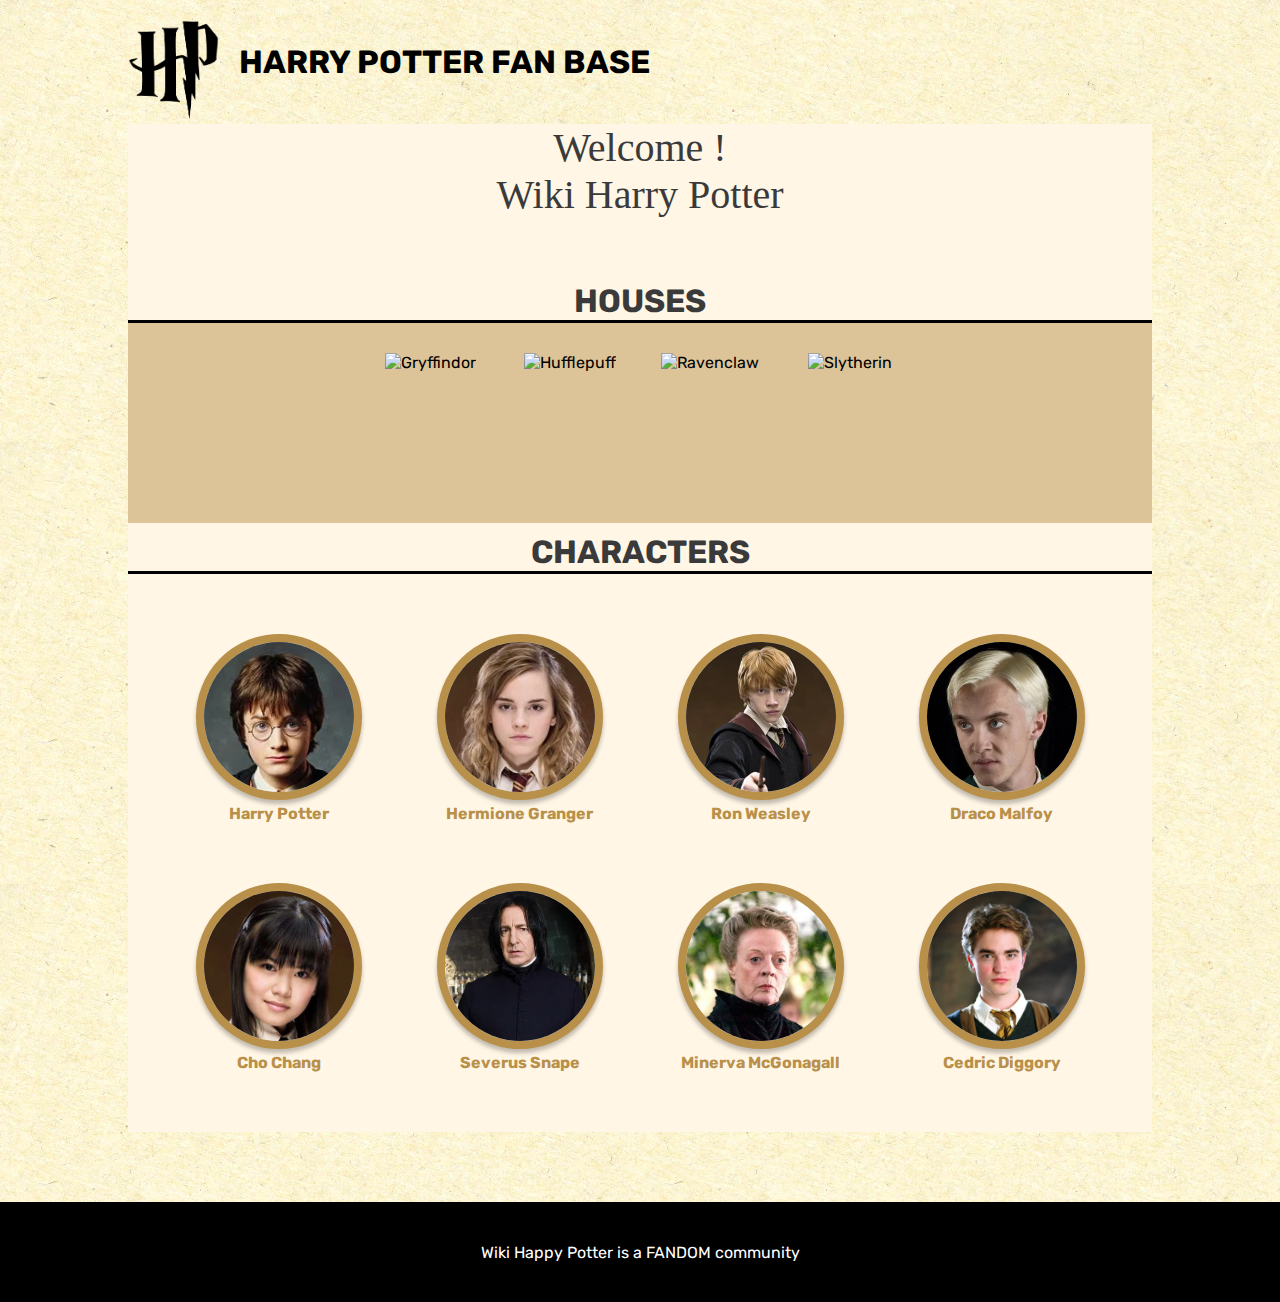
==== index.html @ 03e98438 "Partie 1.1" ====
<!DOCTYPE html>
<html lang="en">
  <head>
    <meta charset="UTF-8" />
    <meta name="viewport" content="width=device-width, initial-scale=1.0" />
    <link rel="stylesheet" href="./css/style.css" />
    <script src="./js/script.js" defer type="module"></script>
    <title>PRENOM - Harry Potter</title>
  </head>
  <body>
    <header class="header">
      <div class="header__right">
        <img src="./images/logo/logo.png" />
      </div>
      <div class="header__left">
        <h1>Harry Potter Fan base</h1>
   
        <img src="./images/menu.png" alt="" srcset="" />
      </div>
    </header>
    <main>
      <h2>
        Welcome !<br />
        Wiki Harry Potter
      </h2>
      <section>
        <h3>HOUSES</h3>
        <div class="houses">
          <div>
            <img src="./images/logo/gryffindor.png" alt="Gryffindor"/>
          </div>
          <div>
            <img src="./images/logo/hufflepuff.png" alt="Hufflepuff"/>
          </div>
          <div>
            <img src="./images/logo/ravenclaw.png" alt="Ravenclaw"/>
          </div> 
          <div>
            <img src="./images/logo/slytherin.png" alt="Slytherin"/>
          </div>
        </div>
      </section>
      <section>
        <h3>Characters</h3>
        <div class="characters">
          <div>
            <img src="./images/characters/harry.webp" alt="Harry Potter"/>
            <p>Harry Potter</p>
          </div>
          <div>
            <img src="./images/characters/hermione.webp" alt="Hermione Granger"/>
            <p>Hermione Granger</p>
          </div>
          <div>
            <img src="./images/characters/ron.webp" alt="Ron Weasley"/>
            <p>Ron Weasley</p>
          </div>
          <div>
            <img src="./images/characters/draco.webp" alt="Draco Malfoy"/>
            <p>Draco Malfoy</p>
          </div>
          <div>
            <img src="./images/characters/cho.webp" alt="Cho Chang"/>
            <p>Cho Chang</p>
          </div>
          <div>
            <img src="./images/characters/snape.webp" alt="Severus Snape"/>
            <p>Severus Snape</p>
          </div>
          <div>
            <img src="./images/characters/mcgonagall.webp" alt="Minerva McGonagall"/>
            <p>Minerva McGonagall</p>
          </div>
          <div>
            <img src="./images/characters/cedric.webp" alt="Cedric Diggory"/>
            <p>Cedric Diggory</p>
          </div>
        </div>
      </section>
    </main>
    <footer>
      <p>Wiki Happy Potter is a FANDOM community</p>
    </footer>
  </body>
</html>
---- css/style.css ----
:root {
  --light: #fff6e6;
  --darkGrey: #3a3a3a;
  --gold: #b99049;
  --red: #b71713;
  --green: #124b10;
  --blue: #078cb1;
  --yellow: #e1b50c;
}

@font-face {
  font-family: "Rubik";
  src: url("./../font/Rubik-Regular.ttf");
}
@font-face {
  font-family: "Rubik";
  src: url("./../font/Rubik-Bold.ttf");
  font-weight: bold;
}
* {
  margin: 0;
  padding: 0;
}

body {
  background: url("./../images/bgHP.webp") repeat;
  font-family: "Rubik";
}

main {
  background-color: var(--light);
  max-width: 1024px;
  margin: auto;
  margin-bottom: 70px;
}
main h3 {
  text-transform: uppercase;
  border-bottom: 3px solid black;
  text-align: center;
  color: var(--DarkGrey, #3a3a3a);
  text-align: center;
  font-family: Rubik;
  font-size: 32px;
  font-style: normal;
  font-weight: 700;
  line-height: normal;
  padding-top: 10px;
}
main h2 {
  color: var(--DarkGrey, #3a3a3a);
  text-align: center;
  font-family: Roboto;
  font-size: 40px;
  font-style: normal;
  font-weight: 400;
  line-height: normal;
  margin-bottom: 54px;
}

footer {
  background-color: #000;
  height: 100px;
  display: flex;
  justify-content: center;
  align-items: center;
}
footer p {
  text-align: center;
  color: #fff;
}

.header {
  display: flex;
  max-width: 1024px;
  margin: auto;
  margin-top: 20px;
}
.header h1 {
  margin-bottom: 20px;
}
.header__right img {
  height: 100px;
  margin-right: 20px;
}
.header__left {
  width: 100%;
  display: flex;
  align-items: center;
  text-transform: uppercase;
}
.header__left ul {
  display: flex;
  justify-content: space-between;
  width: 80%;
}
.header__left ul li {
  list-style: none;
  font-weight: bold;
}
.header__left img {
  display: none;
}

.houses {
  display: flex;
  justify-content: center;
  background: rgba(185, 144, 73, 0.5);
  padding: 30px;
  flex-wrap: wrap;
}
.houses > div {
  border-radius: 140px;
  width: 140px;
  height: 140px;
  text-align: center;
}
.houses > div:hover {
  background: #fff6e6;
}
.houses img {
  width: 121px;
  height: 136px;
}

.characters {
  display: flex;
  justify-content: space-around;
  flex-wrap: wrap;
  padding: 30px;
}
.characters > div {
  padding: 30px;
}
.characters img {
  width: 150px;
  height: 150px;
  border-radius: 150px;
  border: 8px solid var(--Gold, #b99049);
  background: url(<path-to-image>), lightgray -1.24px 0px/101.653% 141.566% no-repeat;
  box-shadow: 0px 4px 4px 0px rgba(0, 0, 0, 0.25);
  object-fit: cover;
  object-position: top;
}
.characters p {
  text-align: center;
  font-weight: bold;
  color: var(--Gold, #b99049);
}

/* PAGE PERSO */
.page_perso h3 {
  padding: 50px 50px 0 50px;
}
.page_perso .perso {
  background: rgba(185, 144, 73, 0.5);
  padding: 50px;
  display: flex;
}
.page_perso .perso__right {
  display: flex;
  flex-direction: column;
  justify-content: space-between;
  width: 100%;
}
.page_perso .perso__right > div {
  display: flex;
  justify-content: space-around;
}
.page_perso .perso__right p.attr {
  font-weight: bold;
}
.page_perso figure {
  width: 215px;
  margin-right: 120px;
}
.page_perso figure img {
  width: 100%;
}
.page_perso figure figcaption {
  background: rgba(255, 255, 255, 0.5);
  display: flex;
  align-items: center;
  height: 66px;
  justify-content: center;
  font-size: 20px;
}
.page_perso .house__perso {
  display: flex;
  justify-content: center;
  align-items: center;
}

@media screen and (max-width: 425px) {
  header {
    width: 90%;
  }
  header h1,
header ul {
    display: none !important;
  }
  header .header__left {
    display: flex;
    justify-content: flex-end;
  }
  header .header__left img {
    display: block !important;
    height: 70px;
  }

  .houses {
    flex-direction: column;
    align-content: space-around;
  }
}

/*# sourceMappingURL=style.css.map */
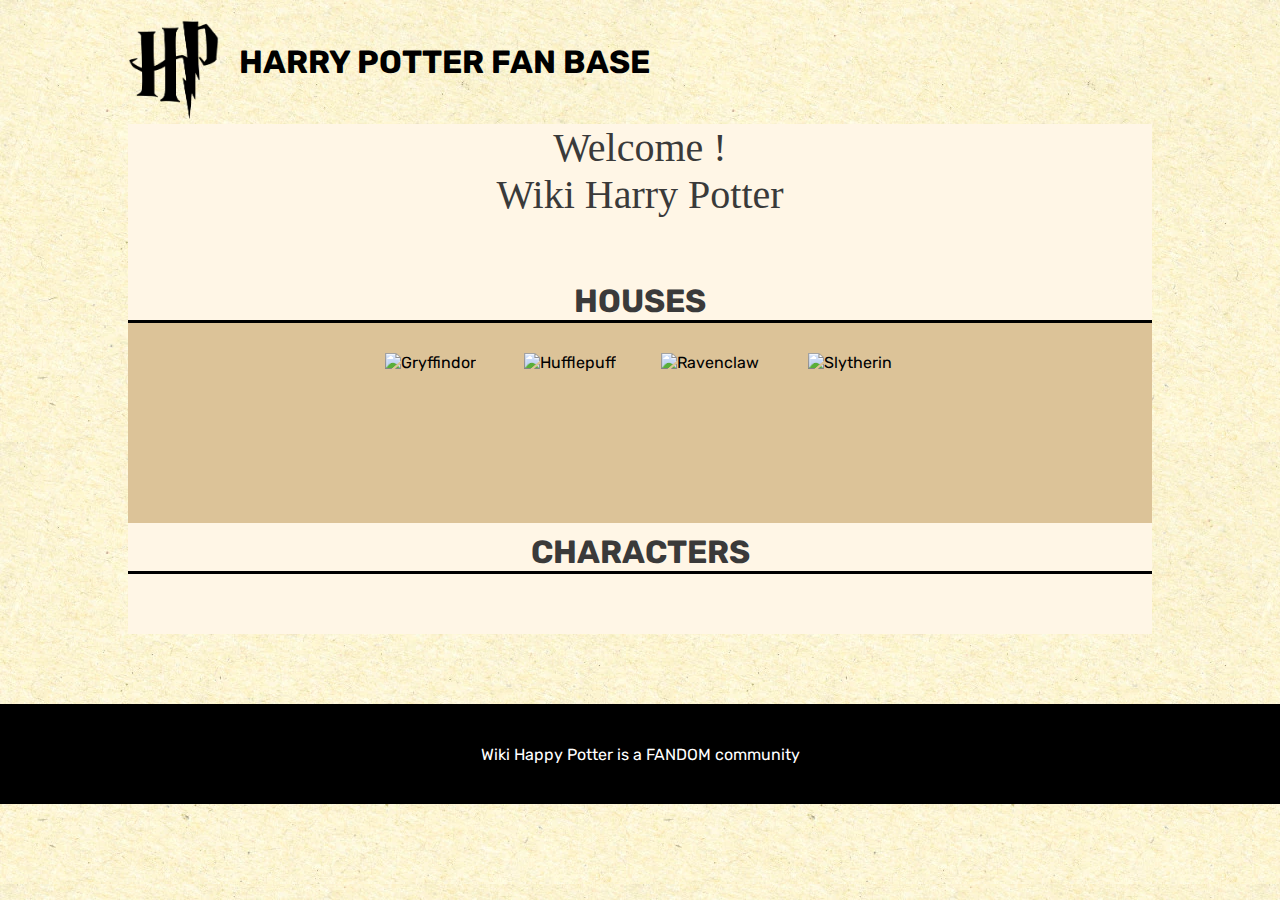
==== commit 2d94fd62: "Partie 2 .1" ====
--- a/index.html
+++ b/index.html
@@ -43,38 +43,7 @@
       <section>
         <h3>Characters</h3>
         <div class="characters">
-          <div>
-            <img src="./images/characters/harry.webp" alt="Harry Potter"/>
-            <p>Harry Potter</p>
-          </div>
-          <div>
-            <img src="./images/characters/hermione.webp" alt="Hermione Granger"/>
-            <p>Hermione Granger</p>
-          </div>
-          <div>
-            <img src="./images/characters/ron.webp" alt="Ron Weasley"/>
-            <p>Ron Weasley</p>
-          </div>
-          <div>
-            <img src="./images/characters/draco.webp" alt="Draco Malfoy"/>
-            <p>Draco Malfoy</p>
-          </div>
-          <div>
-            <img src="./images/characters/cho.webp" alt="Cho Chang"/>
-            <p>Cho Chang</p>
-          </div>
-          <div>
-            <img src="./images/characters/snape.webp" alt="Severus Snape"/>
-            <p>Severus Snape</p>
-          </div>
-          <div>
-            <img src="./images/characters/mcgonagall.webp" alt="Minerva McGonagall"/>
-            <p>Minerva McGonagall</p>
-          </div>
-          <div>
-            <img src="./images/characters/cedric.webp" alt="Cedric Diggory"/>
-            <p>Cedric Diggory</p>
-          </div>
+          
         </div>
       </section>
     </main>
--- a/css/style.css
+++ b/css/style.css
@@ -141,6 +141,19 @@
   object-fit: cover;
   object-position: top;
 }
+
+.characters .green:hover {
+  border: 8px solid var(--green)
+}
+.characters .blue:hover {
+  border: 8px solid var(--blue)
+}
+.characters .red:hover {
+  border: 8px solid var(--red)
+}
+.characters .yellow:hover {
+  border: 8px solid var(--yellow)
+}
 .characters p {
   text-align: center;
   font-weight: bold;
@@ -158,16 +171,20 @@
 }
 .page_perso .perso__right {
   display: flex;
+  flex-direction: row;
+  justify-content: space-evenly;
+  width: 100%;
+}
+.page_perso .perso__right > div {
+  display: flex;
+  justify-content: space-around;
   flex-direction: column;
-  justify-content: space-between;
-  width: 100%;
-}
-.page_perso .perso__right > div {
-  display: flex;
-  justify-content: space-around;
-}
-.page_perso .perso__right p.attr {
-  font-weight: bold;
+}
+.page_perso .perso__right .col2 p {
+  font-weight: bold;
+}
+.page_perso .perso__right p {
+  font-size: 20px;
 }
 .page_perso figure {
   width: 215px;
@@ -183,6 +200,7 @@
   height: 66px;
   justify-content: center;
   font-size: 20px;
+  text-align: center;
 }
 .page_perso .house__perso {
   display: flex;
